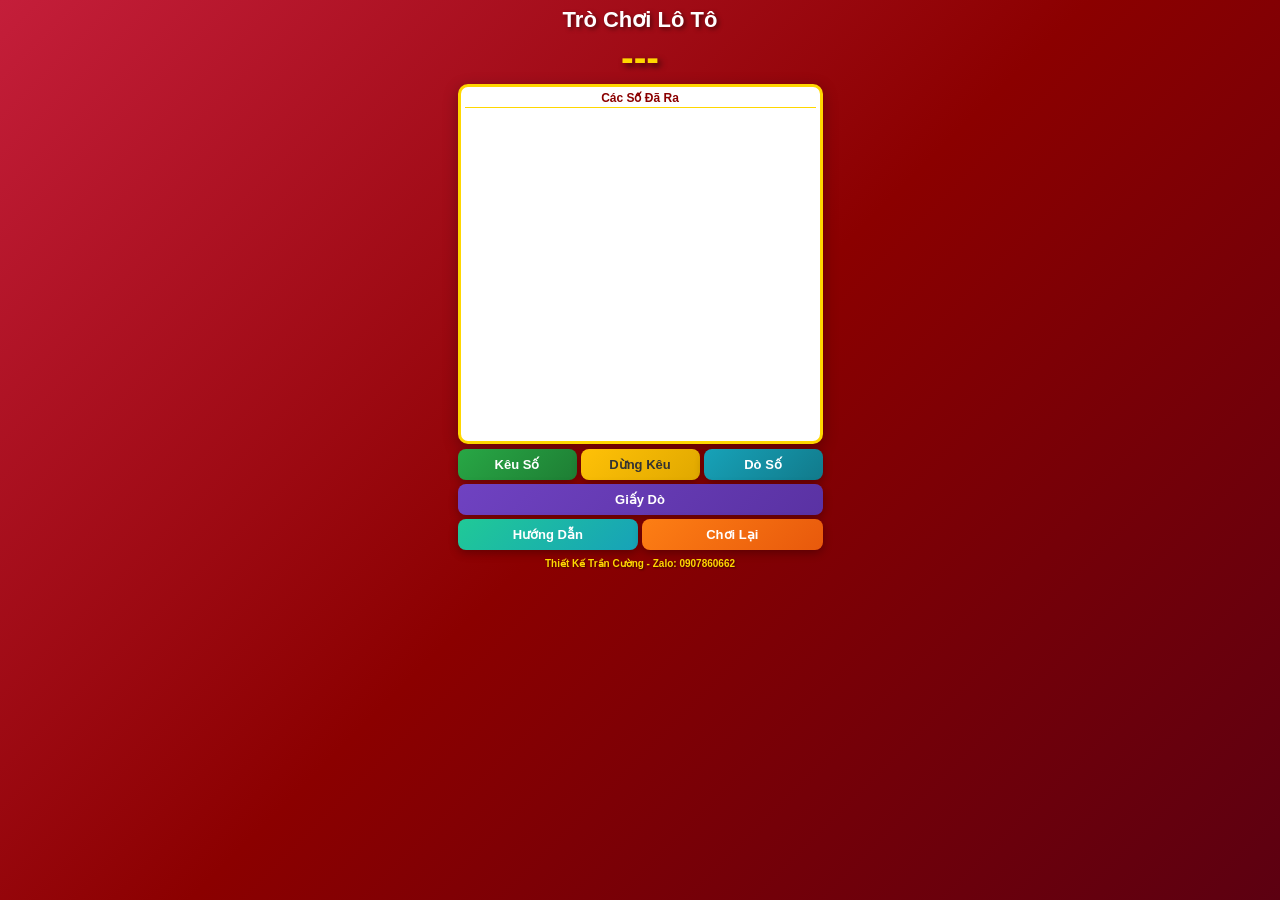
==== index.html @ 05b46ba3 "Add files via upload" ====
<!DOCTYPE html>
<html lang="vi">
<head>
    <meta charset="UTF-8">
    <meta name="viewport" content="width=device-width, initial-scale=1.0, user-scalable=no">
    <title>Trò Chơi Lô Tô</title>
    <link rel="stylesheet" href="style.css">
</head>
<body>
    <!-- TRANG CHÍNH -->
    <div id="main-page" class="page active">
        <div class="container">
            <h1 class="title-blink">Trò Chơi Lô Tô</h1>
            
            <div class="current-number-display">
                <span id="current-number">---</span>
            </div>
            
            <div class="called-numbers-box">
                <div class="called-numbers-header">Các Số Đã Ra</div>
                <div id="called-numbers-list" class="called-numbers-list"></div>
            </div>
            
            <div class="buttons-row">
                <button id="btn-call" class="btn btn-call">Kêu Số</button>
                <button id="btn-pause" class="btn btn-pause">Dừng Kêu</button>
                <button id="btn-check" class="btn btn-check">Dò Số</button>
            </div>
            
            <div class="buttons-row">
                <!-- Mở Giấy Dò trong tab mới -->
                <a href="giaydo.html" target="_blank" class="btn btn-ticket" style="text-decoration: none; display: flex; justify-content: center; align-items: center;">Giấy Dò</a>
            </div>
            
            <div class="buttons-row">
                <button id="btn-huongdan" class="btn btn-huongdan">Hướng Dẫn</button>
                <button id="btn-choilai" class="btn btn-choilai">Chơi Lại</button>
            </div>
            
            <div class="game-footer">
                Thiết Kế Trần Cường - Zalo: 0907860662
            </div>
        </div>
    </div>

    <!-- MODAL DÒ SỐ -->
    <div id="check-modal" class="modal-overlay">
        <div class="modal-content">
            <h3>Nhập 5 Số Để Dò</h3>
            <div class="check-inputs">
                <input type="number" id="num1" min="1" max="90" placeholder="Số 1">
                <input type="number" id="num2" min="1" max="90" placeholder="Số 2">
                <input type="number" id="num3" min="1" max="90" placeholder="Số 3">
                <input type="number" id="num4" min="1" max="90" placeholder="Số 4">
                <input type="number" id="num5" min="1" max="90" placeholder="Số 5">
            </div>
            <button id="btn-do-check" class="btn btn-do">Dò</button>
            <button id="btn-close-check" class="btn btn-close">Đóng</button>
        </div>
    </div>

    <!-- MODAL KẾT QUẢ -->
    <div id="result-modal" class="modal-overlay">
        <div class="modal-result">
            <div id="result-text" class="result-text"></div>
            <button id="btn-ok" class="btn btn-ok">OK</button>
        </div>
    </div>

    <script src="script.js"></script>
    <script src="huongdan.js"></script>
</body>
</html>
---- style.css ----
* {
    margin: 0;
    padding: 0;
    box-sizing: border-box;
    -webkit-user-select: none;
    -moz-user-select: none;
    -ms-user-select: none;
    user-select: none;
    -webkit-touch-callout: none;
}

html, body {
    width: 100%;
    height: 100%;
    overflow: hidden;
    font-family: 'Segoe UI', Tahoma, Geneva, Verdana, sans-serif;
    background: linear-gradient(135deg, #c41e3a 0%, #8b0000 50%, #5c0011 100%);
}

.page {
    display: none;
    width: 100%;
    height: 100%;
    position: fixed;
    top: 0;
    left: 0;
}

.page.active {
    display: flex;
    justify-content: center;
    align-items: flex-start;
}

.container {
    width: 375px;
    height: 667px;
    position: relative;
    padding: 5px;
    display: flex;
    flex-direction: column;
    align-items: center;
}

.title-blink {
    color: #ffffff;
    font-size: 22px;
    font-weight: bold;
    text-align: center;
    margin-top: 2px;
    margin-bottom: 3px;
    text-shadow: 2px 2px 4px rgba(0,0,0,0.5);
    animation: blink 1s infinite;
}

@keyframes blink {
    0%, 100% { opacity: 1; }
    50% { opacity: 0.3; }
}

.current-number-display {
    width: 100%;
    height: 45px;
    display: flex;
    justify-content: center;
    align-items: center;
    margin-bottom: 3px;
}

#current-number {
    font-size: 38px;
    font-weight: bold;
    color: #ffd700;
    text-shadow: 3px 3px 6px rgba(0,0,0,0.7);
    min-width: 80px;
    text-align: center;
}

/* ===== KHUNG SỐ ĐÃ RA - DÀI THÊM ĐỦ 90 SỐ ===== */
.called-numbers-box {
    width: 100%;
    height: 360px;
    background: #ffffff;
    border: 3px solid #ffd700;
    border-radius: 10px;
    padding: 4px;
    margin-bottom: 5px;
    display: flex;
    flex-direction: column;
    box-shadow: 0 4px 15px rgba(0,0,0,0.3);
}

.called-numbers-header {
    text-align: center;
    font-weight: bold;
    color: #8b0000;
    font-size: 12px;
    margin-bottom: 2px;
    border-bottom: 1px solid #ffd700;
    padding-bottom: 2px;
}

.called-numbers-list {
    flex: 1;
    overflow: hidden;
    display: flex;
    flex-wrap: wrap;
    gap: 2px;
    align-content: flex-start;
    padding: 2px;
}

.called-number {
    width: 28px;
    height: 28px;
    background: linear-gradient(135deg, #ff6b6b, #c41e3a);
    color: white;
    border-radius: 50%;
    display: flex;
    justify-content: center;
    align-items: center;
    font-weight: bold;
    font-size: 12px;
    box-shadow: 0 2px 4px rgba(0,0,0,0.2);
    flex-shrink: 0;
}

.buttons-row {
    display: flex;
    gap: 4px;
    margin-bottom: 4px;
    width: 100%;
    justify-content: center;
}

.btn {
    padding: 8px 12px;
    border: none;
    border-radius: 8px;
    font-size: 13px;
    font-weight: bold;
    cursor: pointer;
    transition: all 0.2s;
    box-shadow: 0 3px 10px rgba(0,0,0,0.3);
    color: white;
}

.btn:active {
    transform: scale(0.95);
}

.btn-call {
    background: linear-gradient(135deg, #28a745, #1e7e34);
    flex: 1;
}

.btn-pause {
    background: linear-gradient(135deg, #ffc107, #e0a800);
    color: #333;
    flex: 1;
}

.btn-pause.paused {
    animation: pause-blink 0.5s infinite;
    background: linear-gradient(135deg, #ff6b6b, #c41e3a);
    color: white;
}

@keyframes pause-blink {
    0%, 100% { opacity: 1; }
    50% { opacity: 0.5; }
}

.btn-check {
    background: linear-gradient(135deg, #17a2b8, #117a8b);
    flex: 1;
}

.btn-ticket {
    background: linear-gradient(135deg, #6f42c1, #5a32a3);
    width: 100%;
}

.btn-huongdan {
    background: linear-gradient(135deg, #20c997, #17a2b8);
    flex: 1;
}

.btn-choilai {
    background: linear-gradient(135deg, #fd7e14, #e8590c);
    flex: 1;
}

.btn-back {
    background: linear-gradient(135deg, #6c757d, #545b62);
    align-self: flex-start;
    margin-bottom: 4px;
    padding: 5px 10px;
    font-size: 12px;
}

/* ===== TRANG GIẤY DÒ ===== */
.ticket-title {
    color: #ffd700;
    font-size: 16px;
    font-weight: bold;
    text-align: center;
    margin-bottom: 3px;
    text-shadow: 2px 2px 4px rgba(0,0,0,0.5);
}

.ticket-container {
    width: 100%;
    height: 580px;
    display: flex;
    flex-direction: column;
    gap: 4px;
    overflow: hidden;
}

.ticket-frame {
    border: 2px solid #ffffff;
    border-radius: 6px;
    padding: 3px;
    flex: 1;
    display: flex;
    flex-direction: column;
    gap: 2px;
}

.ticket-row {
    display: flex;
    gap: 2px;
    flex: 1;
    min-height: 0;
}

.ticket-cell {
    flex: 1;
    display: flex;
    justify-content: center;
    align-items: center;
    border-radius: 3px;
    font-weight: bold;
    font-size: 11px;
    background: rgba(255,255,255,0.9);
    color: #333;
    cursor: pointer;
    transition: all 0.2s;
    min-height: 0;
    line-height: 1;
}

.ticket-cell.empty {
    background: rgba(255,255,255,0.15);
    cursor: default;
}

.ticket-cell:not(.empty):hover {
    background: rgba(255,255,255,1);
    transform: scale(1.05);
}

.ticket-cell.marked {
    position: relative;
    background: rgba(255,255,255,0.3);
}

.ticket-cell.marked::after {
    content: '';
    position: absolute;
    top: 50%;
    left: 10%;
    width: 80%;
    height: 2px;
    background: #ff0000;
    transform: rotate(-45deg);
    box-shadow: 0 0 2px rgba(0,0,0,0.5);
}

.ticket-cell.marked::before {
    content: '';
    position: absolute;
    top: 50%;
    left: 10%;
    width: 80%;
    height: 2px;
    background: #ff0000;
    transform: rotate(45deg);
    box-shadow: 0 0 2px rgba(0,0,0,0.5);
}

.modal-overlay {
    display: none;
    position: fixed;
    top: 0;
    left: 0;
    width: 100%;
    height: 100%;
    background: rgba(0,0,0,0.7);
    justify-content: center;
    align-items: center;
    z-index: 1000;
}

.modal-overlay.active {
    display: flex;
}

.modal-content {
    background: white;
    padding: 20px;
    border-radius: 10px;
    width: 320px;
    text-align: center;
    border: 3px solid #ffd700;
}

.modal-content h3 {
    color: #8b0000;
    margin-bottom: 15px;
}

.check-inputs {
    display: flex;
    gap: 8px;
    justify-content: center;
    margin-bottom: 15px;
}

.check-inputs input {
    width: 50px;
    height: 45px;
    text-align: center;
    font-size: 18px;
    font-weight: bold;
    border: 2px solid #ffd700;
    border-radius: 5px;
}

.btn-do {
    background: linear-gradient(135deg, #28a745, #1e7e34);
    margin-right: 10px;
}

.btn-close {
    background: linear-gradient(135deg, #dc3545, #c82333);
}

.modal-result {
    background: #c41e3a;
    border: 4px solid #ffd700;
    border-radius: 10px;
    padding: 30px;
    text-align: center;
    min-width: 250px;
}

.result-text {
    color: white;
    font-size: 28px;
    font-weight: bold;
    margin-bottom: 20px;
    text-shadow: 2px 2px 4px rgba(0,0,0,0.5);
}

.btn-ok {
    background: linear-gradient(135deg, #ffd700, #ffaa00);
    color: #8b0000;
    padding: 10px 40px;
}

/* ===== FOOTER ===== */
.game-footer {
    width: 100%;
    text-align: center;
    color: #ffd700;
    font-size: 10px;
    font-weight: bold;
    text-shadow: 1px 1px 2px rgba(0,0,0,0.5);
    margin-top: 2px;
    padding: 2px 0;
}

@media (max-height: 700px) {
    .called-numbers-box {
        height: 350px;
    }
    .ticket-container {
        height: 560px;
    }
}
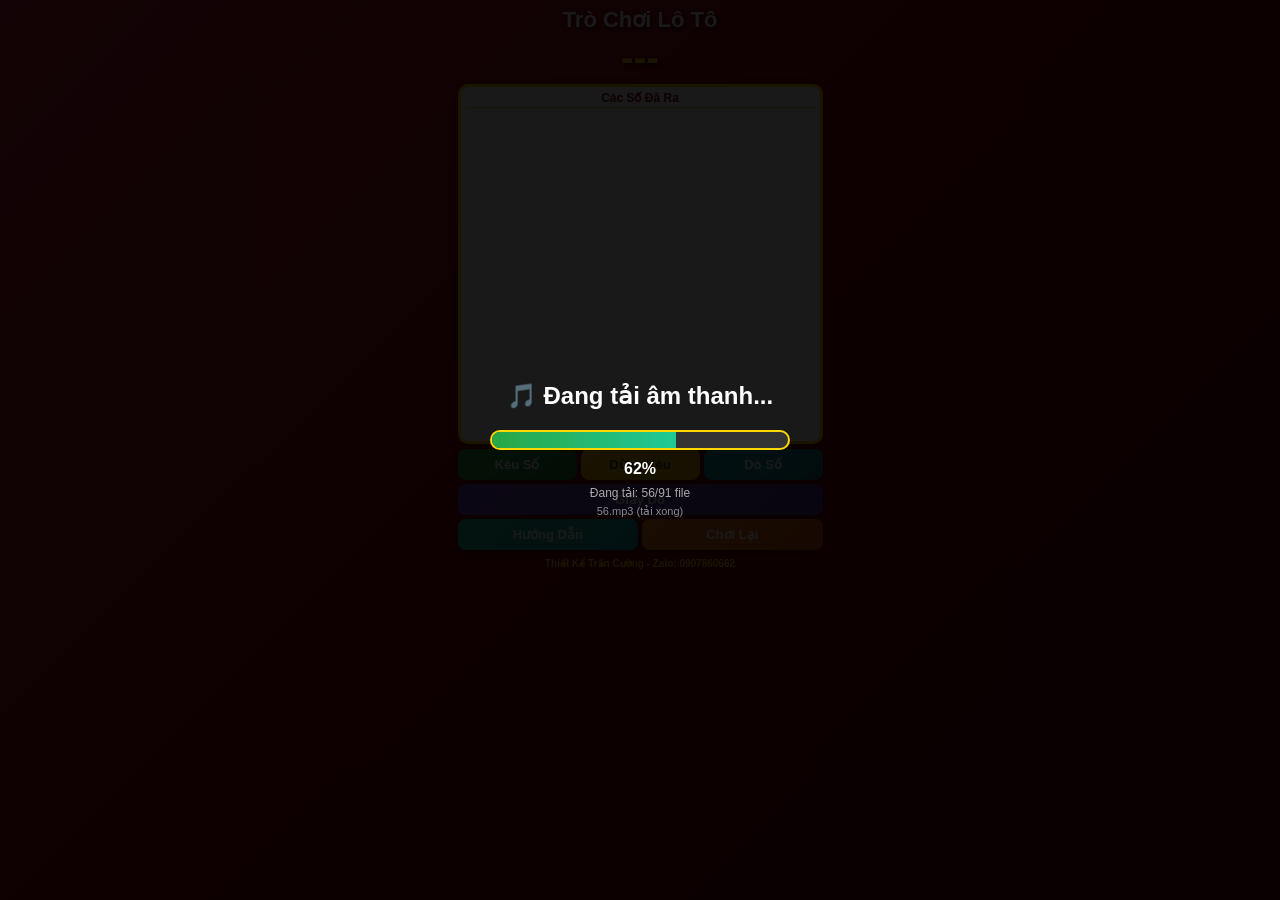
==== commit fe0889b7: "Add files via upload" ====
--- a/index.html
+++ b/index.html
@@ -67,7 +67,8 @@
         </div>
     </div>
 
-    <script src="script.js"></script>
+    <script src="baoan.js"></script>
+	<script src="script.js"></script>
     <script src="huongdan.js"></script>
-</body>
+	</body>
 </html>
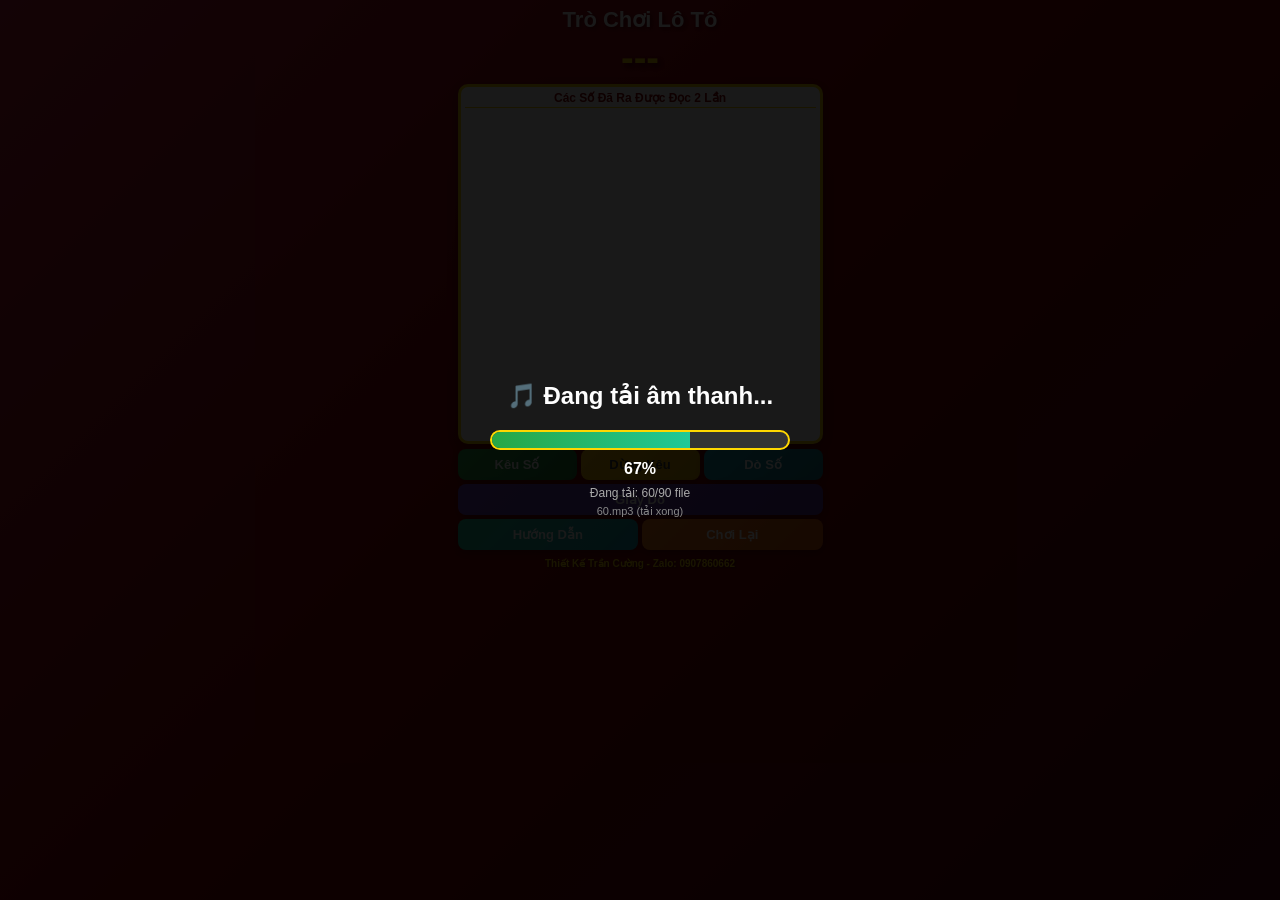
==== commit 9e3ab0c1: "Add files via upload" ====
--- a/index.html
+++ b/index.html
@@ -17,7 +17,7 @@
             </div>
             
             <div class="called-numbers-box">
-                <div class="called-numbers-header">Các Số Đã Ra</div>
+                <div class="called-numbers-header">Các Số Đã Ra Được Đọc 2 Lần</div>
                 <div id="called-numbers-list" class="called-numbers-list"></div>
             </div>
             
